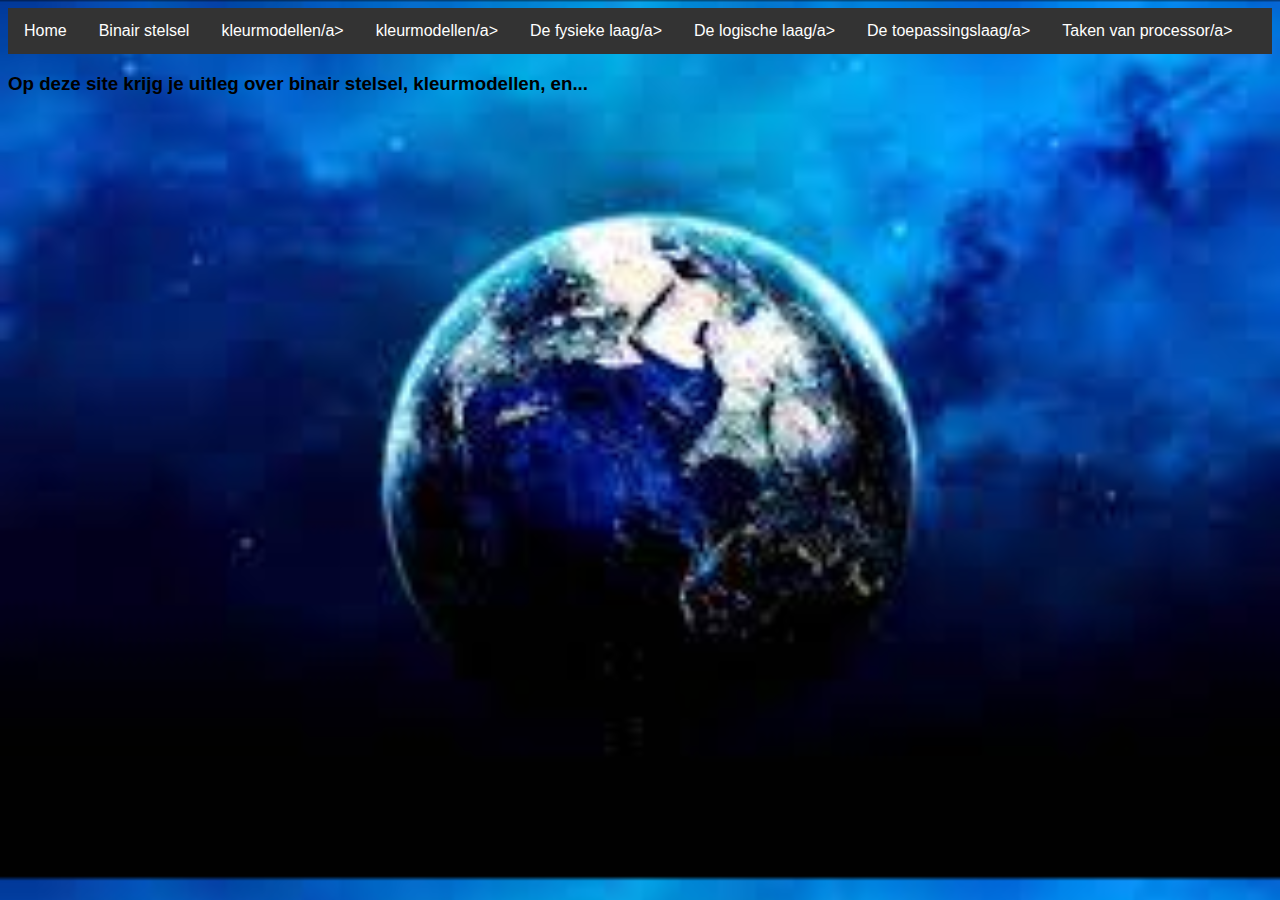
==== index.html @ e4eb83c2 "x" ====
<!DOCTYPE html> <!--dit is de homepage van mijn site-->

</html> <!--dit is het html-element-->
<link rel="stylesheet" href="opmaak.css">
    <head>
     <title>Informatica</title>
    <meta charset="utf-8">
</head>
<body>
    
    
    <ul>
        <li><a href="index.html">Home</a></li>
        <li><a href="binairstelsel.html">Binair stelsel</a></li>
        <li><a href="kleurmodellen.html">kleurmodellen/a></a></li>
        <li><a href="3-lagenmodel.html">kleurmodellen/a></a></li>
        <li><a href="De fysieke laag.html">De fysieke laag/a></a></li>
        <li><a href="de logische laag.html">De logische laag/a></a></li>
        <li><a href="De toepassingslaag.html">De toepassingslaag/a></a></li>
        <li><a href="Taken van processor.html">Taken van processor/a></a></li>
    </ul>

    <h3>Op deze site krijg je uitleg over binair stelsel, kleurmodellen, en...</h3>
    
  </body> 
    
  
</html>
---- opmaak.css ----
body{
    background-image: url(website.jpeg);
    background-size: cover;
    font-family: sans-serif;
  } 
  /* dit is voot de achtergrond voor de website waarbij dit docment gekoppeld is, de background image url, zorgt ervoor dat de computer weet wellke afbeelding hij moet gebruiken
  de background size zorgt voor de grootte van het plaatje*/
  
  h1{
    font-size: 11pt;
  }
  h2{
    font-size: 11pt;
  }
  
  
  ul {
    list-style-type: none;
    margin: 0;
    padding: 0;
    overflow: hidden;
    background-color: #333;
  }
  
  li {
    float: left;
  }
  
  li a {
    display: block;
    color: white;
    text-align: center;
    padding: 14px 16px;
    text-decoration: none;
  }
  
  li a:hover {
    background-color: #111;
  }
  
  li a:active {
    background-color: #04AA6D;
  }
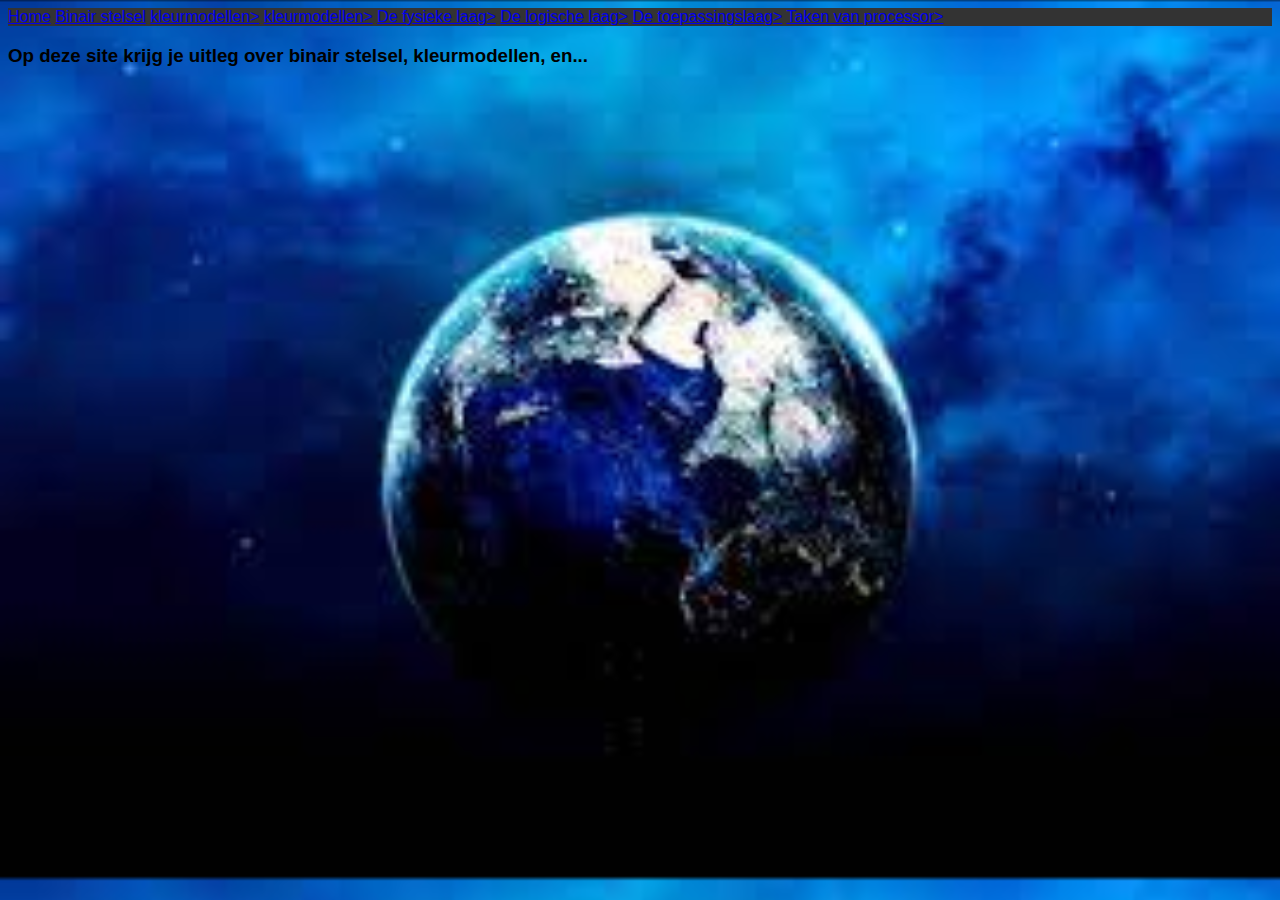
==== commit f5e637c6: "sdadd" ====
--- a/index.html
+++ b/index.html
@@ -10,14 +10,14 @@
     
     
     <ul>
-        <li><a href="index.html">Home</a></li>
-        <li><a href="binairstelsel.html">Binair stelsel</a></li>
-        <li><a href="kleurmodellen.html">kleurmodellen/a></a></li>
-        <li><a href="3-lagenmodel.html">kleurmodellen/a></a></li>
-        <li><a href="De fysieke laag.html">De fysieke laag/a></a></li>
-        <li><a href="de logische laag.html">De logische laag/a></a></li>
-        <li><a href="De toepassingslaag.html">De toepassingslaag/a></a></li>
-        <li><a href="Taken van processor.html">Taken van processor/a></a></li>
+        <a href="index.html">Home</a></li>
+        <a href="binairstelsel.html">Binair stelsel</a>
+        <a href="kleurmodellen.html">kleurmodellen></a>
+        <a href="3-lagenmodel.html">kleurmodellen></a>
+        <a href="De fysieke laag.html">De fysieke laag></a>
+        <a href="de logische laag.html">De logische laag></a>
+        <a href="De toepassingslaag.html">De toepassingslaag></a>
+        <a href="Taken van processor.html">Taken van processor></a>
     </ul>
 
     <h3>Op deze site krijg je uitleg over binair stelsel, kleurmodellen, en...</h3>
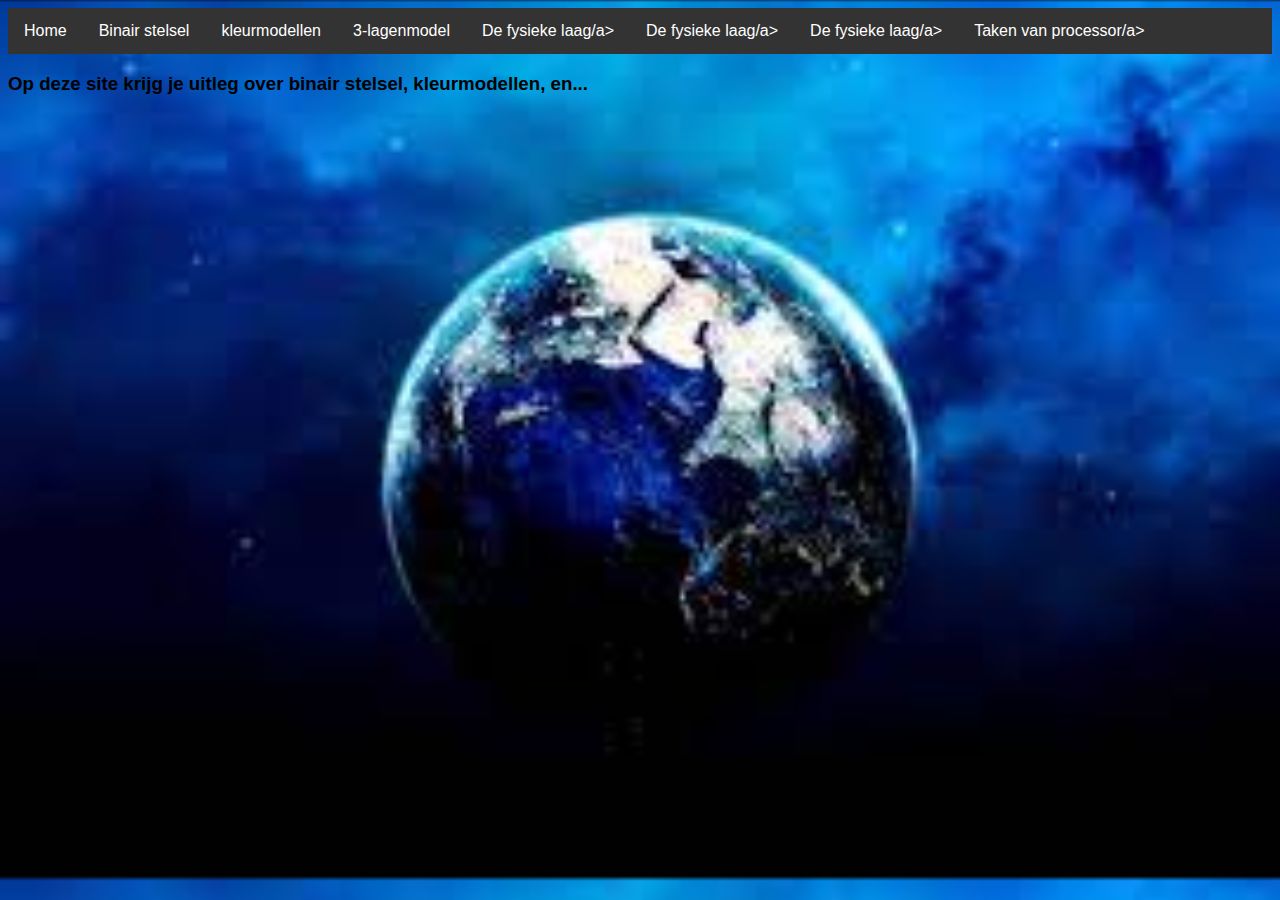
==== commit c06f4546: "zz" ====
--- a/index.html
+++ b/index.html
@@ -10,14 +10,14 @@
     
     
     <ul>
-        <a href="index.html">Home</a></li>
-        <a href="binairstelsel.html">Binair stelsel</a>
-        <a href="kleurmodellen.html">kleurmodellen></a>
-        <a href="3-lagenmodel.html">kleurmodellen></a>
-        <a href="De fysieke laag.html">De fysieke laag></a>
-        <a href="de logische laag.html">De logische laag></a>
-        <a href="De toepassingslaag.html">De toepassingslaag></a>
-        <a href="Taken van processor.html">Taken van processor></a>
+      <li><a href="index.html">Home</a></li>
+      <li><a href="binairstelsel.html">Binair stelsel</a></li>
+      <li><a href="kleurmodellen.html">kleurmodellen</a></li>
+        <li><a href="3-lagenmodel.html">3-lagenmodel</a></li>
+        <li><a href="De fysieke laag.html">De fysieke laag/a></a></li>
+        <li><a href="De logische laag.html">De fysieke laag/a></a></li>
+        <li><a href="De toepassingslaag.html">De fysieke laag/a></a></li>
+           <li><a href="Taken van processor.html">Taken van processor/a></a></li>
     </ul>
 
     <h3>Op deze site krijg je uitleg over binair stelsel, kleurmodellen, en...</h3>
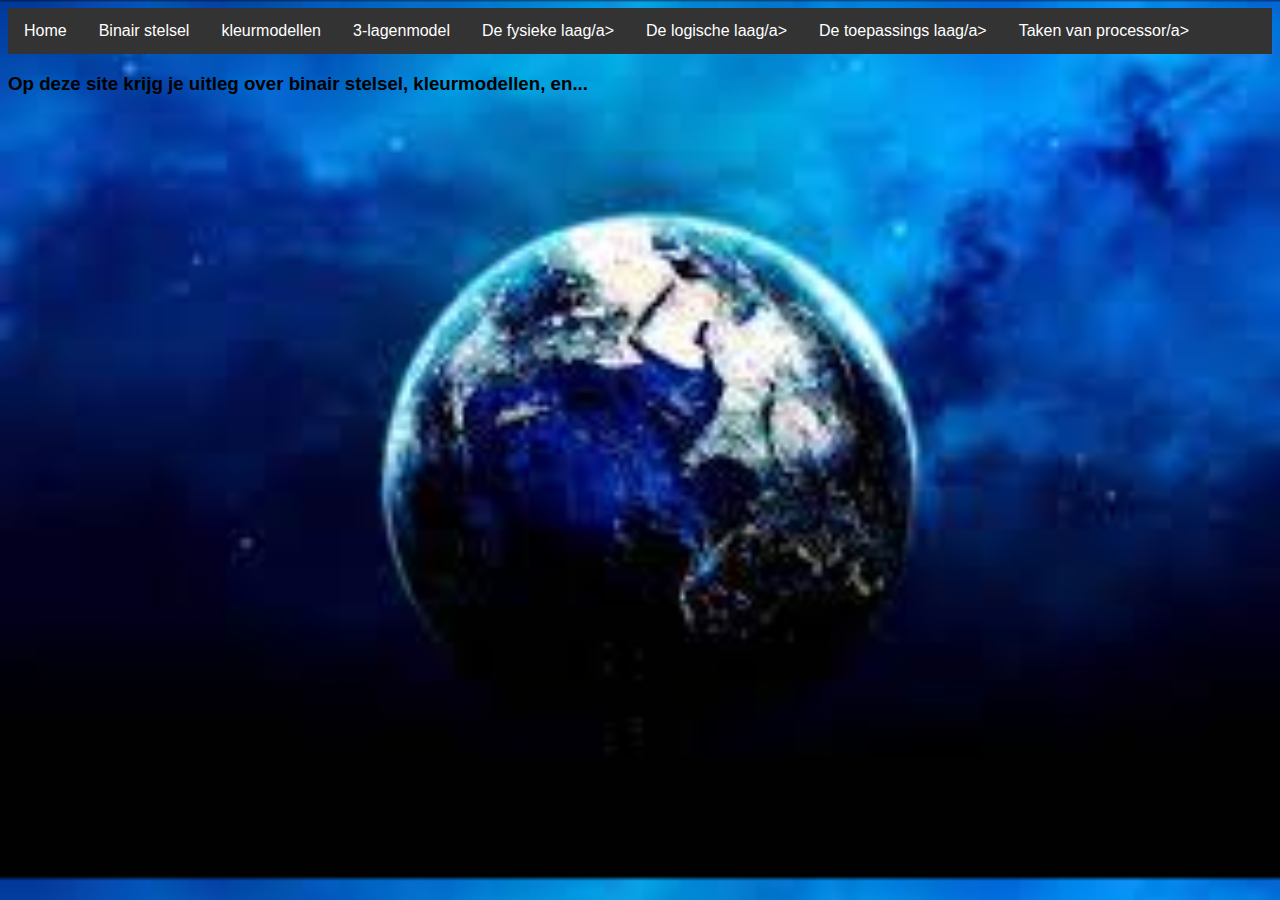
==== commit 68c7c994: "Update index.html" ====
--- a/index.html
+++ b/index.html
@@ -15,8 +15,8 @@
       <li><a href="kleurmodellen.html">kleurmodellen</a></li>
         <li><a href="3-lagenmodel.html">3-lagenmodel</a></li>
         <li><a href="De fysieke laag.html">De fysieke laag/a></a></li>
-        <li><a href="De logische laag.html">De fysieke laag/a></a></li>
-        <li><a href="De toepassingslaag.html">De fysieke laag/a></a></li>
+        <li><a href="de logische laag.html">De logische laag/a></a></li>
+        <li><a href="De toepassingslaag.html">De toepassings laag/a></a></li>
            <li><a href="Taken van processor.html">Taken van processor/a></a></li>
     </ul>
 
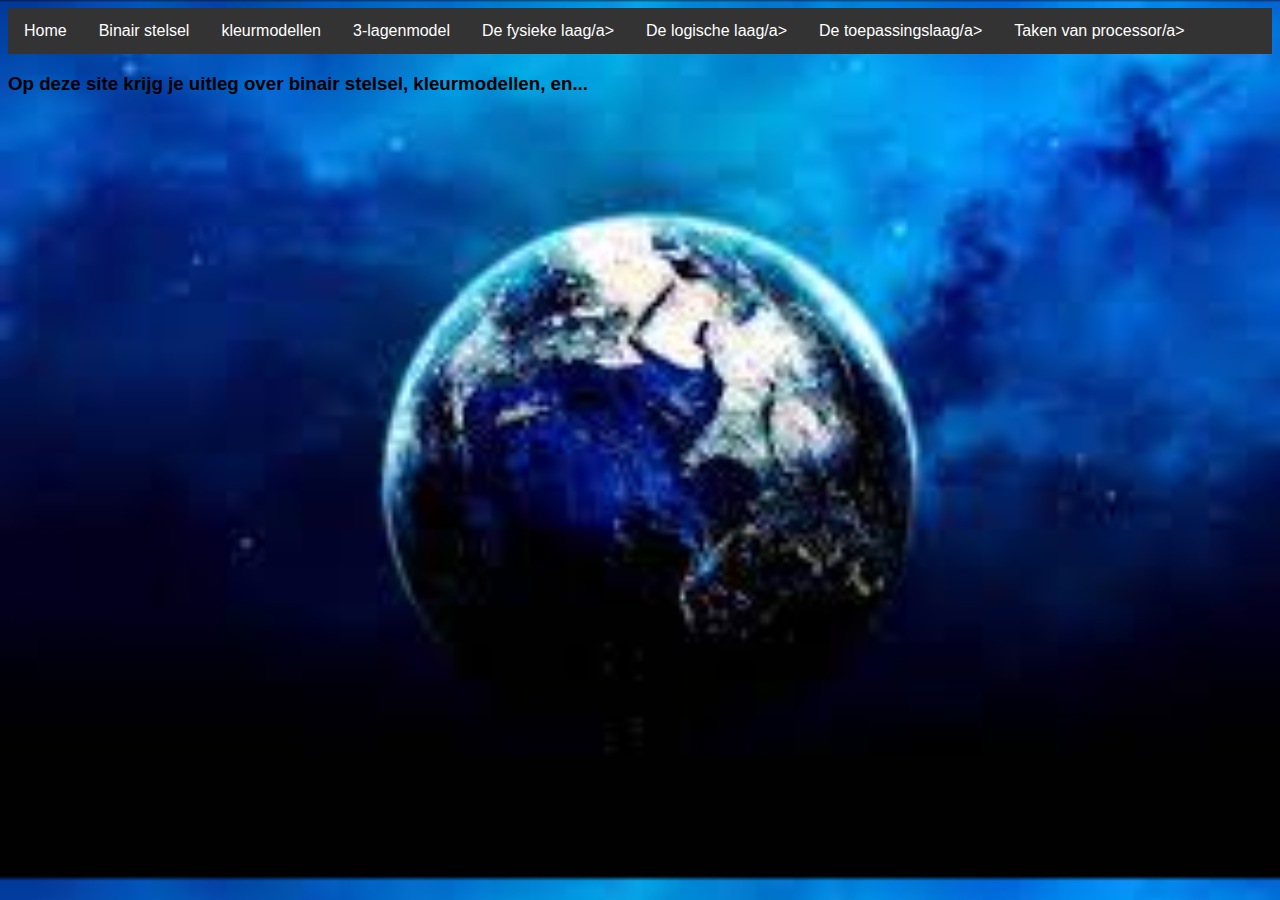
==== commit b1a35b9d: "Update index.html" ====
--- a/index.html
+++ b/index.html
@@ -16,7 +16,7 @@
         <li><a href="3-lagenmodel.html">3-lagenmodel</a></li>
         <li><a href="De fysieke laag.html">De fysieke laag/a></a></li>
         <li><a href="de logische laag.html">De logische laag/a></a></li>
-        <li><a href="De toepassingslaag.html">De toepassings laag/a></a></li>
+        <li><a href="De toepassingslaag.html">De toepassingslaag/a></a></li>
            <li><a href="Taken van processor.html">Taken van processor/a></a></li>
     </ul>
 
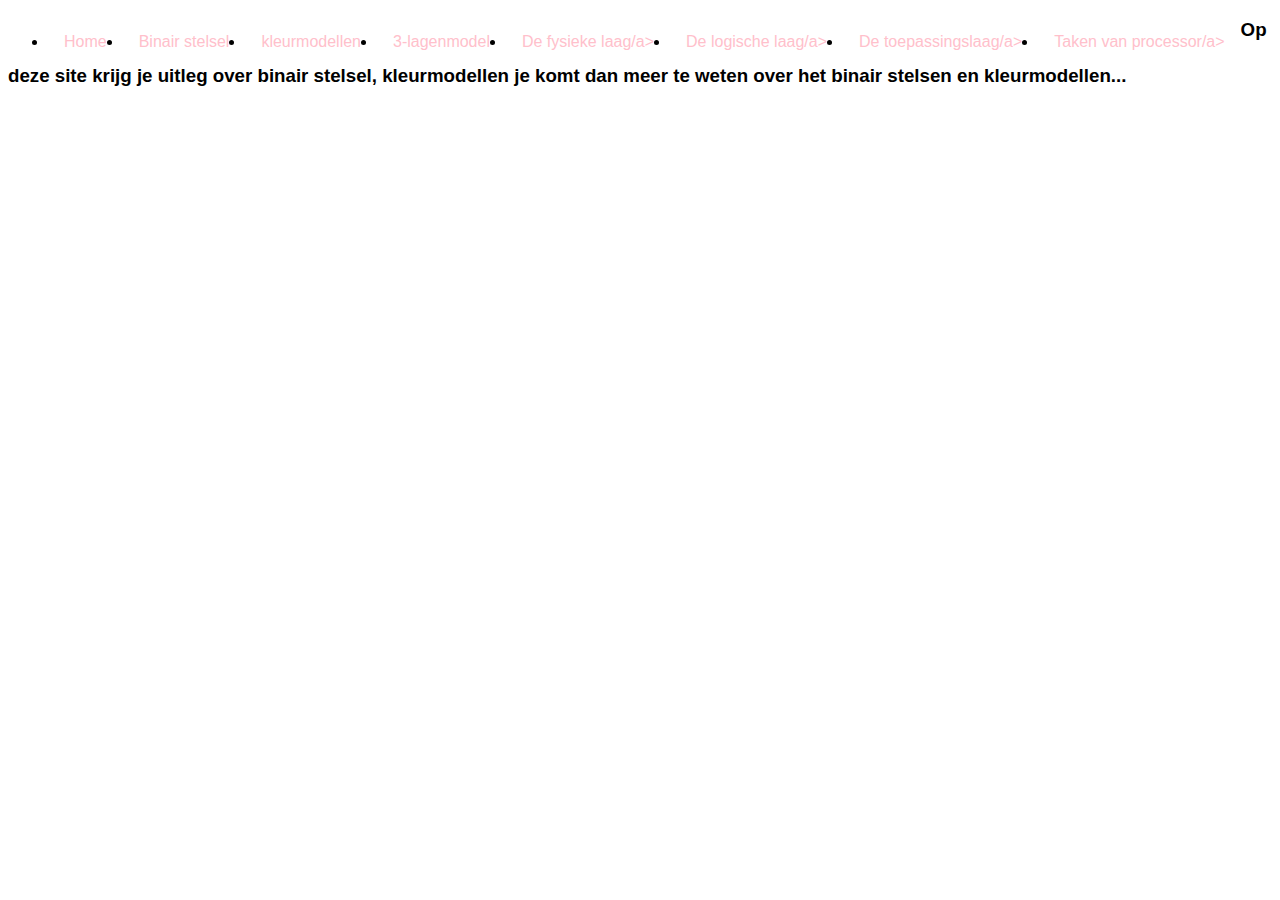
==== commit bd0dc4ad: "jnn" ====
--- a/index.html
+++ b/index.html
@@ -20,7 +20,8 @@
            <li><a href="Taken van processor.html">Taken van processor/a></a></li>
     </ul>
 
-    <h3>Op deze site krijg je uitleg over binair stelsel, kleurmodellen, en...</h3>
+    <h3>Op deze site krijg je uitleg over binair stelsel, kleurmodellen je komt dan meer te weten over
+      het binair stelsen en kleurmodellen...</h3>
     
   </body> 
     
--- a/opmaak.css
+++ b/opmaak.css
@@ -1,17 +1,16 @@
 body{
-    background-image: url(website.jpeg);
+    background-image: url;
     background-size: cover;
     font-family: sans-serif;
   } 
-  /* dit is voot de achtergrond voor de website waarbij dit docment gekoppeld is, de background image url, zorgt ervoor dat de computer weet wellke afbeelding hij moet gebruiken
-  de background size zorgt voor de grootte van het plaatje*/
   
-  h1{
+  h1{}
     font-size: 11pt;
-  }
-  h2{
+  
+
+  h2{}
     font-size: 11pt;
-  }
+  
   
   
   ul {
@@ -19,7 +18,7 @@
     margin: 0;
     padding: 0;
     overflow: hidden;
-    background-color: #333;
+    background-color:  linear-gradient;
   }
   
   li {
@@ -28,7 +27,7 @@
   
   li a {
     display: block;
-    color: white;
+    color: pink;
     text-align: center;
     padding: 14px 16px;
     text-decoration: none;
@@ -40,4 +39,4 @@
   
   li a:active {
     background-color: #04AA6D;
-  }+  }
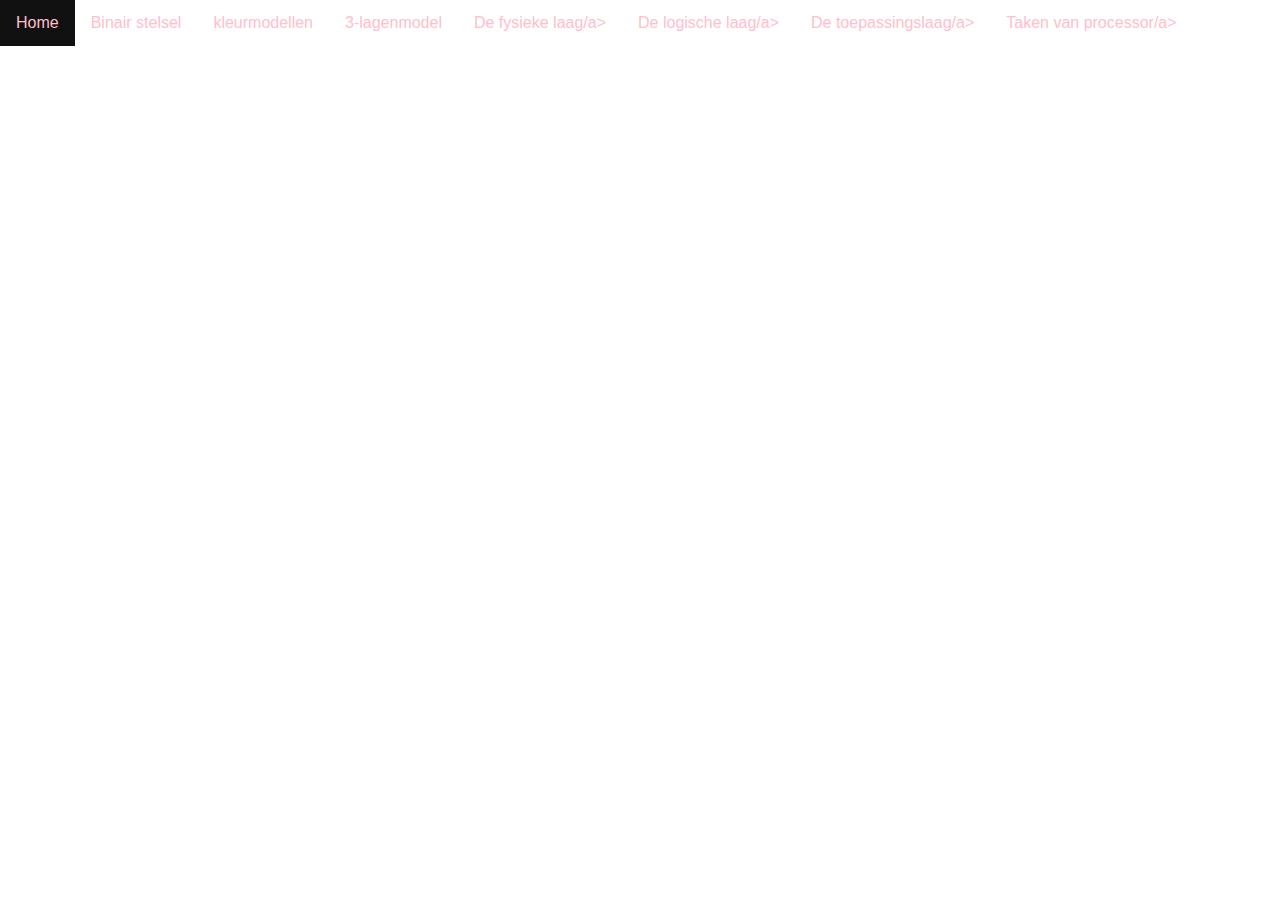
==== commit 29d939e7: "gg" ====
--- a/index.html
+++ b/index.html
@@ -20,10 +20,7 @@
            <li><a href="Taken van processor.html">Taken van processor/a></a></li>
     </ul>
 
-    <h3>Op deze site krijg je uitleg over binair stelsel, kleurmodellen je komt dan meer te weten over
-      het binair stelsen en kleurmodellen...</h3>
     
   </body> 
     
-  
 </html>
--- a/opmaak.css
+++ b/opmaak.css
@@ -1,42 +1,100 @@
-body{
-    background-image: url;
-    background-size: cover;
-    font-family: sans-serif;
-  } 
-  
-  h1{}
-    font-size: 11pt;
-  
+/* Algemene stijlen */
+body {
+  background-image: url('achtergrond.jpg'); /* Vervang 'achtergrond.jpg' door je eigen afbeeldingspad */
+  background-size: cover;
+  font-family: sans-serif;
+  margin: 0; /* Voorkomt standaardmarges */
+  padding: 0; /* Voorkomt standaardvulling */
+}
 
-  h2{}
-    font-size: 11pt;
-  
-  
-  
-  ul {
-    list-style-type: none;
-    margin: 0;
-    padding: 0;
-    overflow: hidden;
-    background-color:  linear-gradient;
-  }
-  
-  li {
-    float: left;
-  }
-  
-  li a {
-    display: block;
-    color: pink;
-    text-align: center;
-    padding: 14px 16px;
-    text-decoration: none;
-  }
-  
-  li a:hover {
-    background-color: #111;
-  }
-  
-  li a:active {
-    background-color: #04AA6D;
-  }
+/* Navbar-stijlen */
+.navbar {
+  background-color: #333;
+  overflow: hidden;
+}
+
+.navbar a {
+  float: left;
+  font-size: 16px;
+  color: white;
+  text-align: center;
+  padding: 14px 16px;
+  text-decoration: none;
+}
+
+.navbar a:hover {
+  background-color: red;
+}
+
+/* Dropdown-stijlen */
+.dropdown {
+  float: left;
+  position: relative; /* Belangrijk voor positionering van de dropdown-content */
+}
+
+.dropdown .dropbtn {
+  font-size: 16px;
+  color: white;
+  padding: 14px 16px;
+  background-color: inherit;
+  font-family: inherit;
+  border: none;
+  outline: none;
+  margin: 0;
+}
+
+.dropdown:hover .dropdown-content {
+  display: block;
+}
+
+.dropdown-content {
+  display: none;
+  position: absolute;
+  background-color: #f9f9f9;
+  min-width: 160px;
+  box-shadow: 0px 8px 16px 0px rgba(0, 0, 0, 0.2);
+  z-index: 1;
+}
+
+.dropdown-content a {
+  color: black;
+  padding: 12px 16px;
+  text-decoration: none;
+  display: block;
+  text-align: left;
+}
+
+.dropdown-content a:hover {
+  background-color: #ddd;
+}
+
+/* Aanvullende stijlen */
+h1, h2 {
+  font-size: 11pt;
+}
+
+ul {
+  list-style-type: none;
+  margin: 0;
+  padding: 0;
+}
+
+li {
+  float: left;
+}
+
+li a {
+  display: block;
+  color: pink;
+  text-align: center;
+  padding: 14px 16px;
+  text-decoration: none;
+}
+
+li a:hover {
+  background-color: #111;
+}
+
+li a:active {
+  background-color: #04AA6D;
+}  